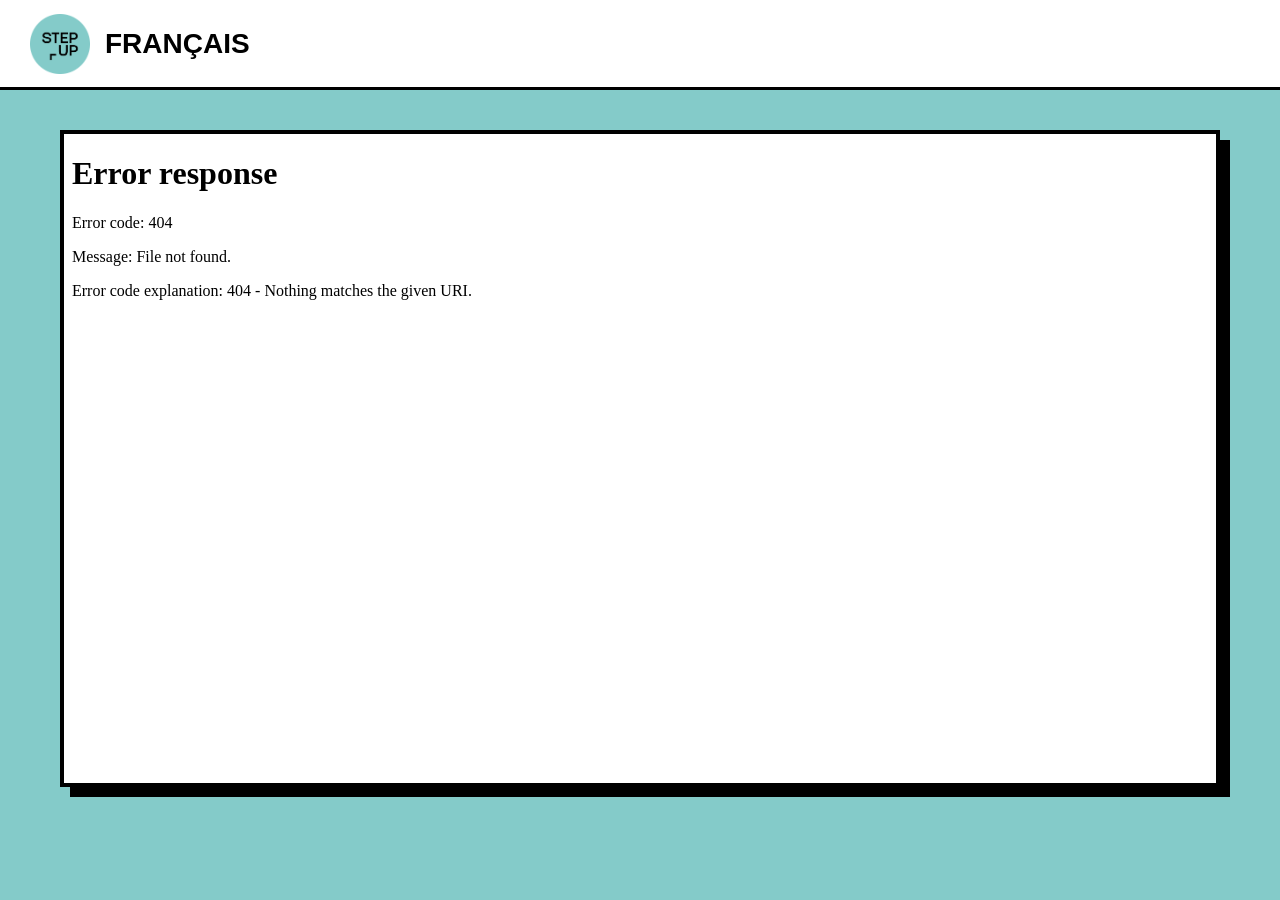
==== index.html @ 67355cd4 "Update index.html" ====
<!DOCTYPE html>
<html lang="fr">
<head>
    <meta charset="UTF-8">
    <meta name="viewport" content="width=device-width, initial-scale=1.0">

    <title>Français</title>

    <style>
        * {
            box-sizing: border-box;
        }

        body {
            margin: 0;
            background: #84cbc9;
            font-family: Arial, sans-serif;
            color: #000;
        }

        header {
            height: 90px;
            background: white;
            display: flex;
            align-items: center;
            padding: 15px 30px;
            border-bottom: 3px solid black;
        }

        header img {
            height: 60px;
            width: 60px;
            object-fit: contain;
        }

        header h1 {
            margin: 0 0 0 15px;
            font-size: 28px;
            text-transform: uppercase;
        }

        main {
            width: 100%;
            max-width: 1200px;
            margin: 40px auto;
            padding: 0 20px;
        }

        .slides {
            width: 100%;
            aspect-ratio: 16 / 9;
            background: white;
            border: 4px solid black;
            box-shadow: 10px 10px 0 black;
        }

        iframe {
            width: 100%;
            height: 100%;
            border: 0;
        }

        @media (max-width: 600px) {
            header {
                height: 70px;
            }

            header img {
                height: 45px;
                width: 45px;
            }

            header h1 {
                font-size: 22px;
            }

            main {
                margin-top: 25px;
            }

            .slides {
                box-shadow: 5px 5px 0 black;
            }
        }
    </style>
</head>

<body>

    <header>
        <img src="logo.png" alt="Logo">
        <h1>Français</h1>
    </header>

    <main>
        <div class="slides">
            <iframe
                src="YOUR_GOOGLE_SLIDES_EMBED_URL"
                allowfullscreen>
            </iframe>
        </div>
    </main>

</body>
</html>
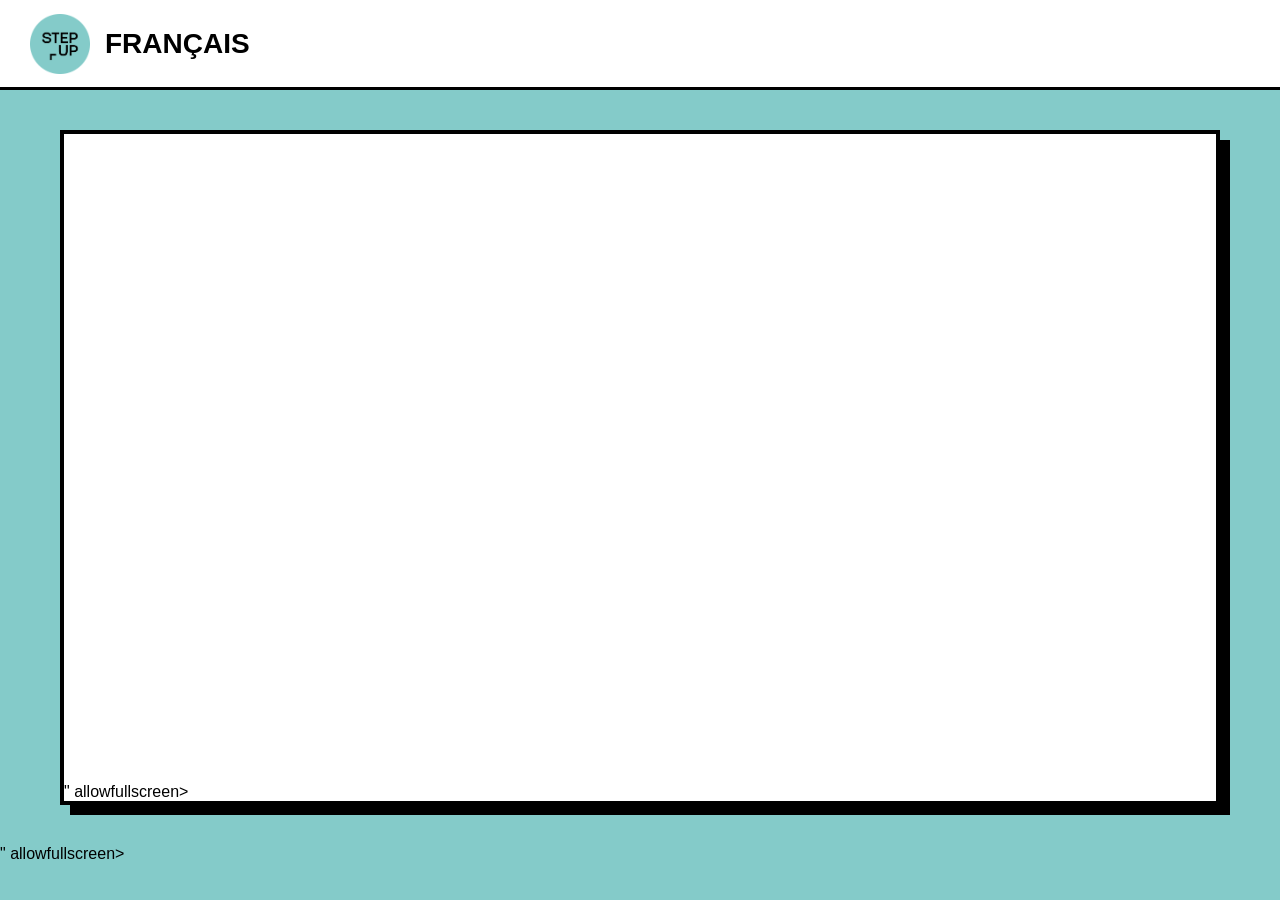
==== commit 4e641535: "Update index.html" ====
--- a/index.html
+++ b/index.html
@@ -95,11 +95,115 @@
     <main>
         <div class="slides">
             <iframe
-                src="YOUR_GOOGLE_SLIDES_EMBED_URL"
+                src="<!DOCTYPE html>
+<html lang="fr">
+<head>
+    <meta charset="UTF-8">
+    <meta name="viewport" content="width=device-width, initial-scale=1.0">
+
+    <title>Français</title>
+
+    <style>
+        * {
+            box-sizing: border-box;
+        }
+
+        body {
+            margin: 0;
+            background: #84cbc9;
+            font-family: Arial, sans-serif;
+            color: #000;
+        }
+
+        header {
+            height: 90px;
+            background: white;
+            display: flex;
+            align-items: center;
+            padding: 15px 30px;
+            border-bottom: 3px solid black;
+        }
+
+        header img {
+            height: 60px;
+            width: 60px;
+            object-fit: contain;
+        }
+
+        header h1 {
+            margin: 0 0 0 15px;
+            font-size: 28px;
+            text-transform: uppercase;
+        }
+
+        main {
+            width: 100%;
+            max-width: 1200px;
+            margin: 40px auto;
+            padding: 0 20px;
+        }
+
+        .slides {
+            width: 100%;
+            aspect-ratio: 16 / 9;
+            background: white;
+            border: 4px solid black;
+            box-shadow: 10px 10px 0 black;
+        }
+
+        iframe {
+            width: 100%;
+            height: 100%;
+            border: 0;
+        }
+
+        @media (max-width: 600px) {
+            header {
+                height: 70px;
+            }
+
+            header img {
+                height: 45px;
+                width: 45px;
+            }
+
+            header h1 {
+                font-size: 22px;
+            }
+
+            main {
+                margin-top: 25px;
+            }
+
+            .slides {
+                box-shadow: 5px 5px 0 black;
+            }
+        }
+    </style>
+</head>
+
+<body>
+
+    <header>
+        <img src="logo.png" alt="Logo">
+        <h1>Français</h1>
+    </header>
+
+    <main>
+        <div class="slides">
+            <iframe
+                src="<iframe src="https://docs.google.com/presentation/d/e/2PACX-1vQfwnN1PuJ4CPB1Hi_iRy82hSFi1ku9BRHl1oNce1ef6dQYUkX548KBfpEK6BcscJuxFA68Rt8-oaY_/pubembed?start=false&loop=false&delayms=30000" frameborder="0" width="1440" height="839" allowfullscreen="true" mozallowfullscreen="true" webkitallowfullscreen="true"></iframe>"
                 allowfullscreen>
             </iframe>
         </div>
     </main>
 
 </body>
+</html>"
+                allowfullscreen>
+            </iframe>
+        </div>
+    </main>
+
+</body>
 </html>
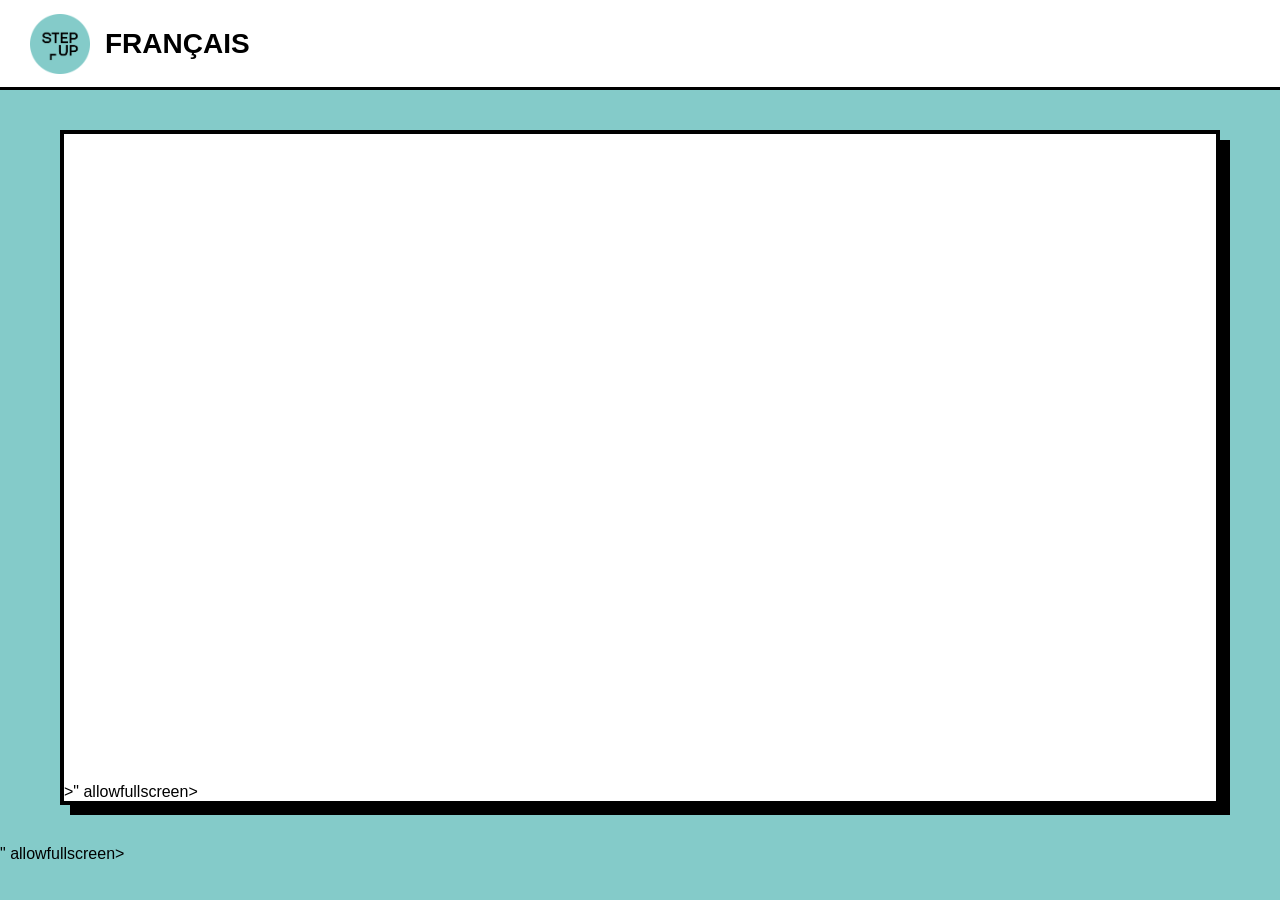
==== commit 870d2efd: "Update index.html" ====
--- a/index.html
+++ b/index.html
@@ -192,7 +192,7 @@
     <main>
         <div class="slides">
             <iframe
-                src="<iframe src="https://docs.google.com/presentation/d/e/2PACX-1vQfwnN1PuJ4CPB1Hi_iRy82hSFi1ku9BRHl1oNce1ef6dQYUkX548KBfpEK6BcscJuxFA68Rt8-oaY_/pubembed?start=false&loop=false&delayms=30000" frameborder="0" width="1440" height="839" allowfullscreen="true" mozallowfullscreen="true" webkitallowfullscreen="true"></iframe>"
+                src="<iframe src="https://docs.google.com/presentation/d/e/2PACX-1vQfwnN1PuJ4CPB1Hi_iRy82hSFi1ku9BRHl1oNce1ef6dQYUkX548KBfpEK6BcscJuxFA68Rt8-oaY_/pubembed?start=false&loop=false&delayms=30000" frameborder="0" width="960" height="569" allowfullscreen="true" mozallowfullscreen="true" webkitallowfullscreen="true"></iframe>></iframe>"
                 allowfullscreen>
             </iframe>
         </div>
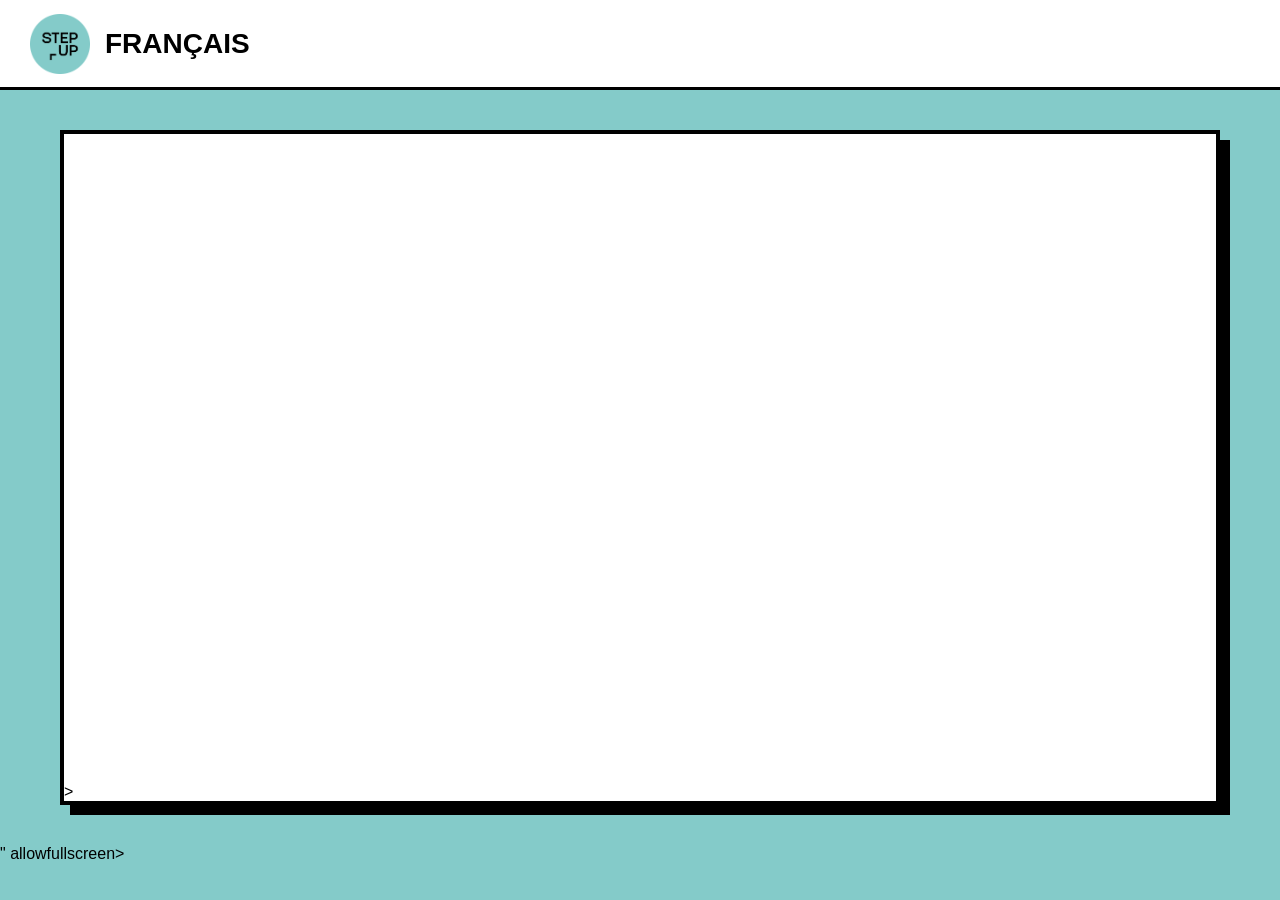
==== commit 0c6576e9: "Update index.html" ====
--- a/index.html
+++ b/index.html
@@ -192,8 +192,7 @@
     <main>
         <div class="slides">
             <iframe
-                src="<iframe src="https://docs.google.com/presentation/d/e/2PACX-1vQfwnN1PuJ4CPB1Hi_iRy82hSFi1ku9BRHl1oNce1ef6dQYUkX548KBfpEK6BcscJuxFA68Rt8-oaY_/pubembed?start=false&loop=false&delayms=30000" frameborder="0" width="960" height="569" allowfullscreen="true" mozallowfullscreen="true" webkitallowfullscreen="true"></iframe>></iframe>"
-                allowfullscreen>
+                src="<iframe src="https://docs.google.com/presentation/d/e/2PACX-1vQfwnN1PuJ4CPB1Hi_iRy82hSFi1ku9BRHl1oNce1ef6dQYUkX548KBfpEK6BcscJuxFA68Rt8-oaY_/pubembed?start=false&loop=false&delayms=30000" frameborder="0" width="960" height="569" allowfullscreen="true" mozallowfullscreen="true" webkitallowfullscreen="true"></iframe>>
             </iframe>
         </div>
     </main>
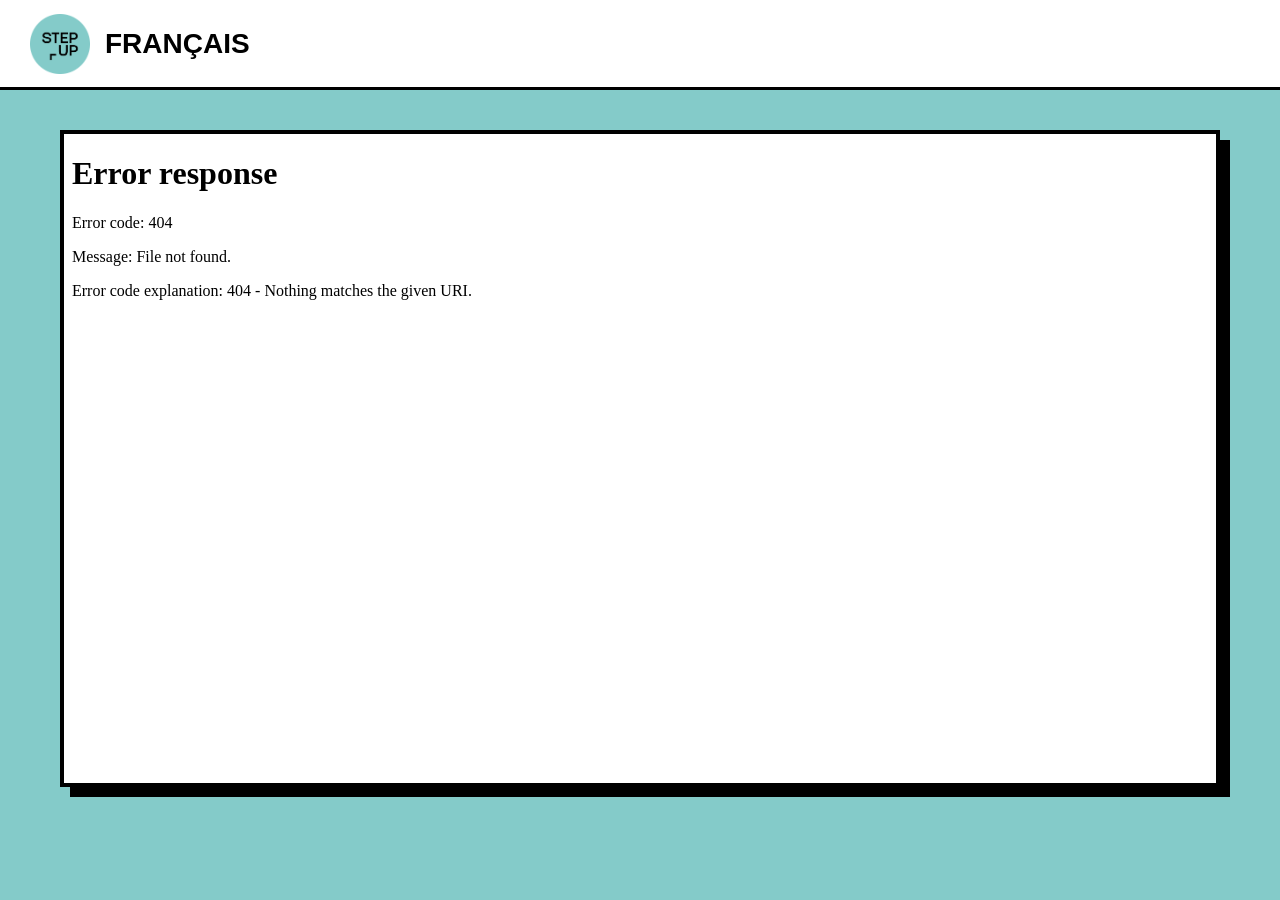
==== commit f6b6447c: "Update index.html" ====
--- a/index.html
+++ b/index.html
@@ -95,110 +95,7 @@
     <main>
         <div class="slides">
             <iframe
-                src="<!DOCTYPE html>
-<html lang="fr">
-<head>
-    <meta charset="UTF-8">
-    <meta name="viewport" content="width=device-width, initial-scale=1.0">
-
-    <title>Français</title>
-
-    <style>
-        * {
-            box-sizing: border-box;
-        }
-
-        body {
-            margin: 0;
-            background: #84cbc9;
-            font-family: Arial, sans-serif;
-            color: #000;
-        }
-
-        header {
-            height: 90px;
-            background: white;
-            display: flex;
-            align-items: center;
-            padding: 15px 30px;
-            border-bottom: 3px solid black;
-        }
-
-        header img {
-            height: 60px;
-            width: 60px;
-            object-fit: contain;
-        }
-
-        header h1 {
-            margin: 0 0 0 15px;
-            font-size: 28px;
-            text-transform: uppercase;
-        }
-
-        main {
-            width: 100%;
-            max-width: 1200px;
-            margin: 40px auto;
-            padding: 0 20px;
-        }
-
-        .slides {
-            width: 100%;
-            aspect-ratio: 16 / 9;
-            background: white;
-            border: 4px solid black;
-            box-shadow: 10px 10px 0 black;
-        }
-
-        iframe {
-            width: 100%;
-            height: 100%;
-            border: 0;
-        }
-
-        @media (max-width: 600px) {
-            header {
-                height: 70px;
-            }
-
-            header img {
-                height: 45px;
-                width: 45px;
-            }
-
-            header h1 {
-                font-size: 22px;
-            }
-
-            main {
-                margin-top: 25px;
-            }
-
-            .slides {
-                box-shadow: 5px 5px 0 black;
-            }
-        }
-    </style>
-</head>
-
-<body>
-
-    <header>
-        <img src="logo.png" alt="Logo">
-        <h1>Français</h1>
-    </header>
-
-    <main>
-        <div class="slides">
-            <iframe
-                src="<iframe src="https://docs.google.com/presentation/d/e/2PACX-1vQfwnN1PuJ4CPB1Hi_iRy82hSFi1ku9BRHl1oNce1ef6dQYUkX548KBfpEK6BcscJuxFA68Rt8-oaY_/pubembed?start=false&loop=false&delayms=30000" frameborder="0" width="960" height="569" allowfullscreen="true" mozallowfullscreen="true" webkitallowfullscreen="true"></iframe>>
-            </iframe>
-        </div>
-    </main>
-
-</body>
-</html>"
+                src="YOUR_GOOGLE_SLIDES_EMBED_URL"
                 allowfullscreen>
             </iframe>
         </div>
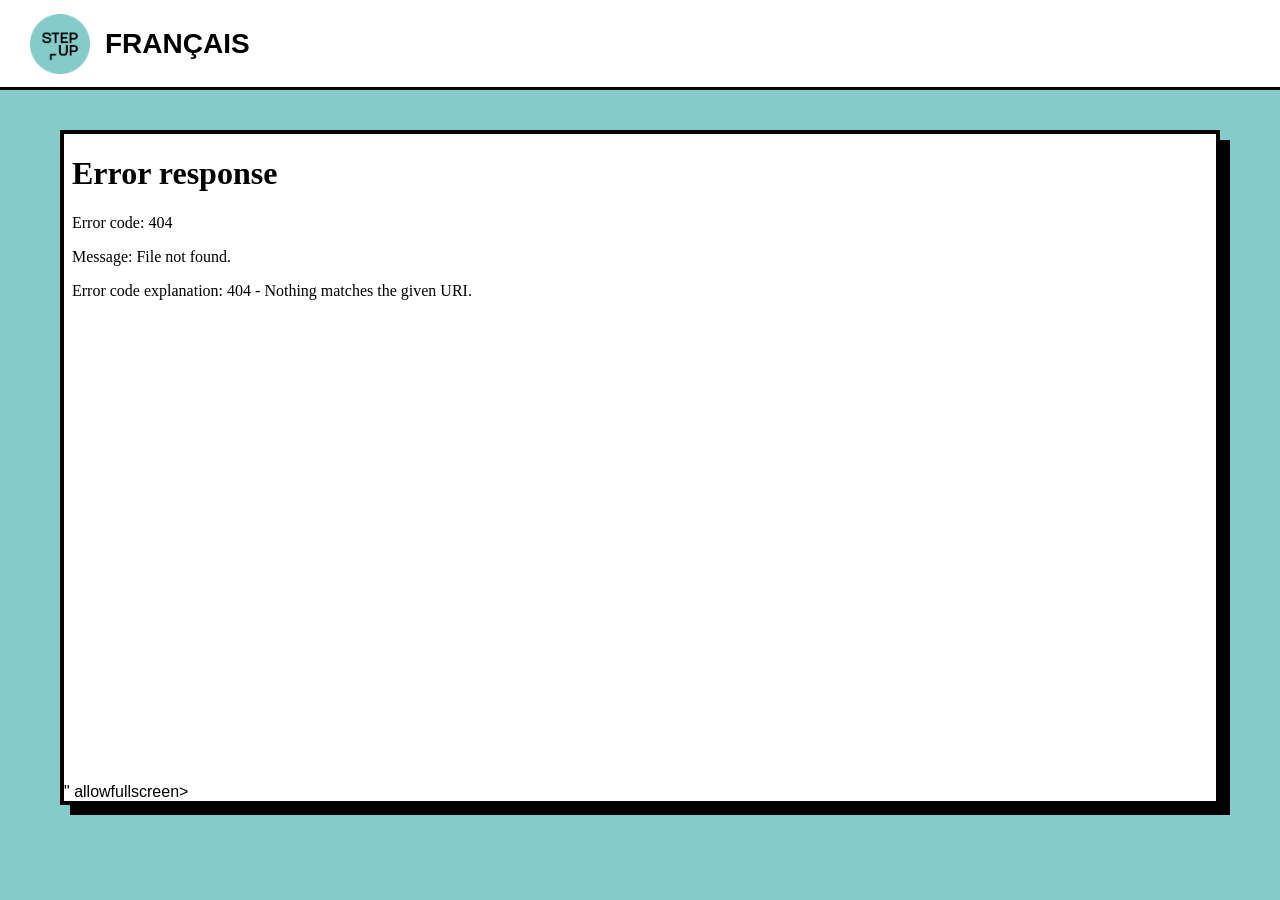
==== commit 10c42ff7: "Update index.html" ====
--- a/index.html
+++ b/index.html
@@ -95,7 +95,7 @@
     <main>
         <div class="slides">
             <iframe
-                src="YOUR_GOOGLE_SLIDES_EMBED_URL"
+                src="<iframe src="https://docs.google.com/presentation/d/e/2PACX-1vQfwnN1PuJ4CPB1Hi_iRy82hSFi1ku9BRHl1oNce1ef6dQYUkX548KBfpEK6BcscJuxFA68Rt8-oaY_/pubembed?start=false&loop=false&delayms=30000" frameborder="0" width="960" height="569" allowfullscreen="true" mozallowfullscreen="true" webkitallowfullscreen="true"></iframe>"
                 allowfullscreen>
             </iframe>
         </div>
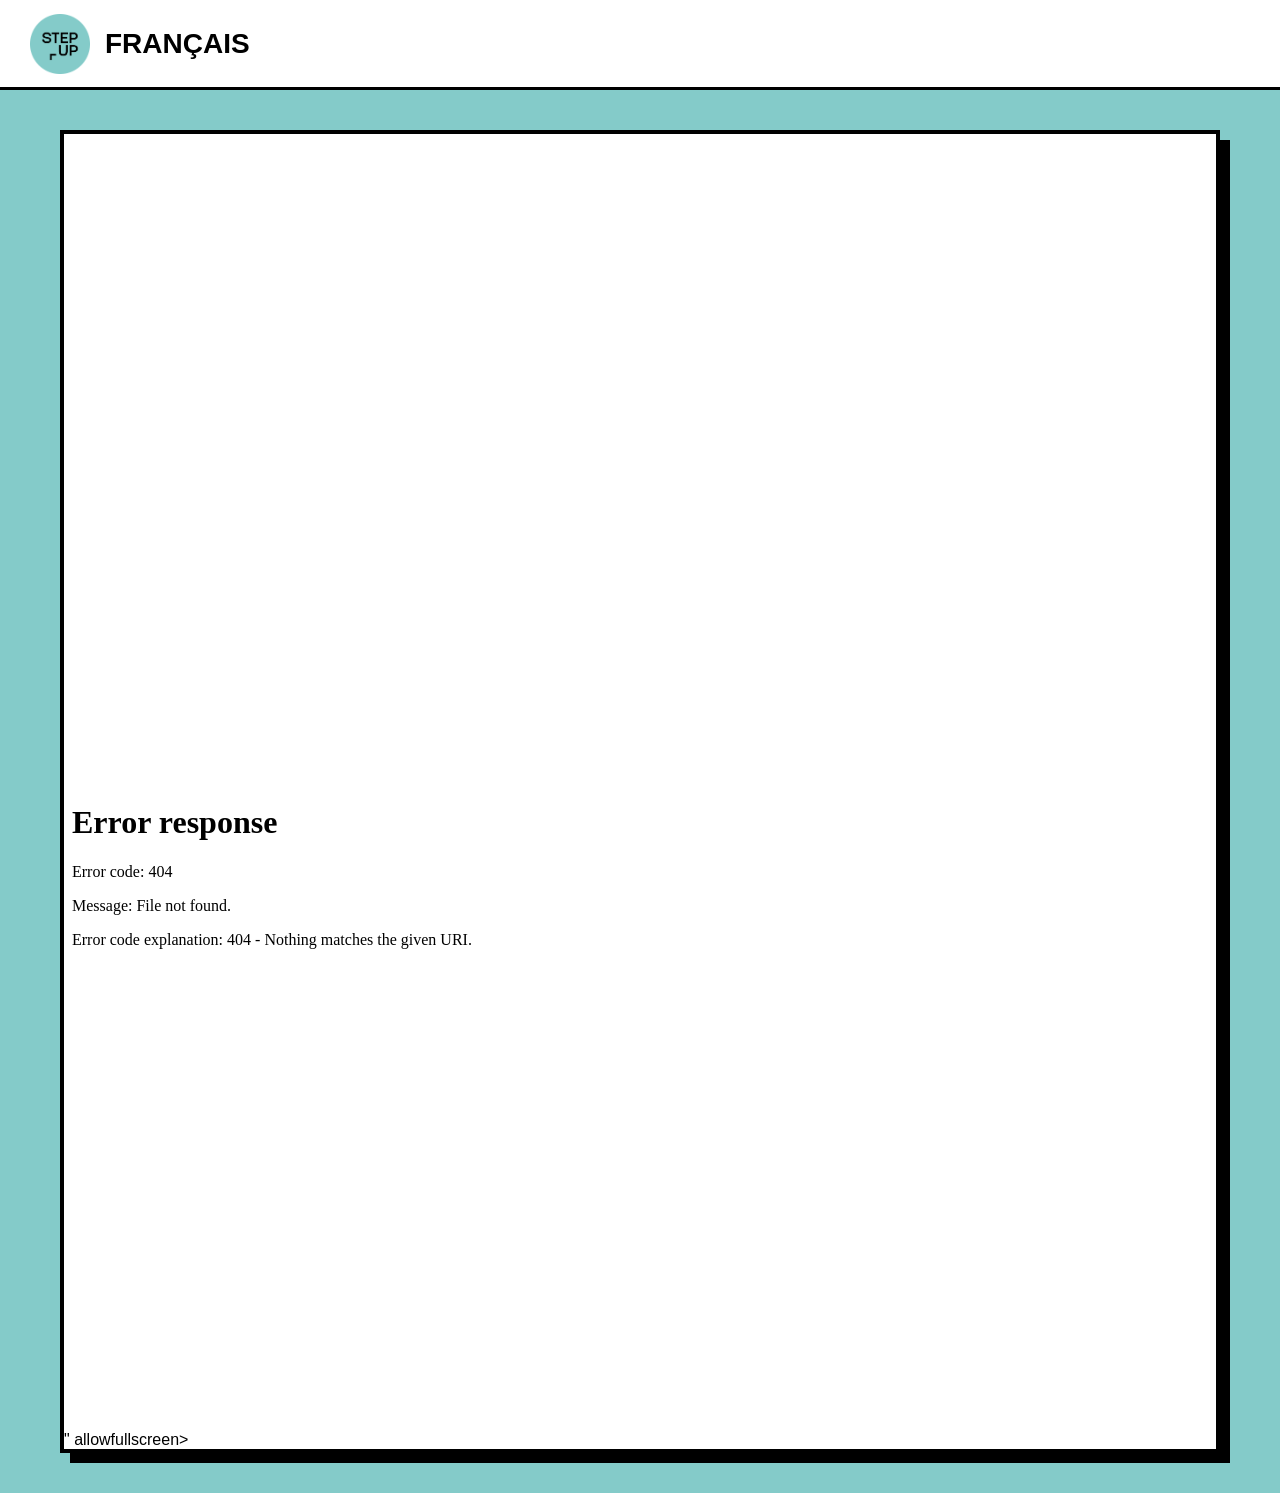
==== commit 9651536c: "Update index.html" ====
--- a/index.html
+++ b/index.html
@@ -94,6 +94,7 @@
 
     <main>
         <div class="slides">
+            <iframe src="https://docs.google.com/presentation/d/e/2PACX-1vQfwnN1PuJ4CPB1Hi_iRy82hSFi1ku9BRHl1oNce1ef6dQYUkX548KBfpEK6BcscJuxFA68Rt8-oaY_/pubembed?start=false&loop=false&delayms=30000" frameborder="0" width="960" height="569" allowfullscreen="true" mozallowfullscreen="true" webkitallowfullscreen="true"></iframe>
             <iframe
                 src="<iframe src="https://docs.google.com/presentation/d/e/2PACX-1vQfwnN1PuJ4CPB1Hi_iRy82hSFi1ku9BRHl1oNce1ef6dQYUkX548KBfpEK6BcscJuxFA68Rt8-oaY_/pubembed?start=false&loop=false&delayms=30000" frameborder="0" width="960" height="569" allowfullscreen="true" mozallowfullscreen="true" webkitallowfullscreen="true"></iframe>"
                 allowfullscreen>
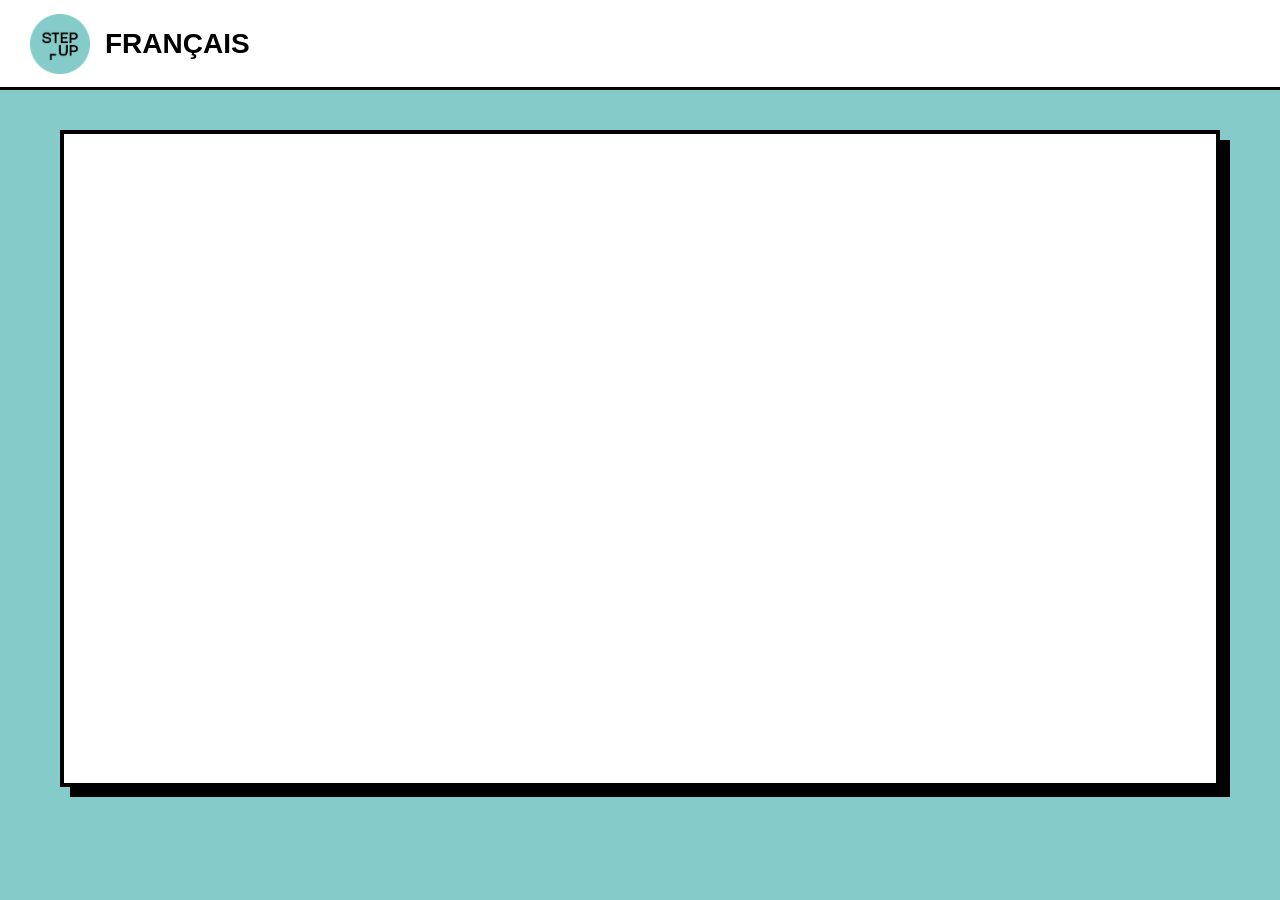
==== commit 0555b75d: "Update index.html" ====
--- a/index.html
+++ b/index.html
@@ -95,9 +95,6 @@
     <main>
         <div class="slides">
             <iframe src="https://docs.google.com/presentation/d/e/2PACX-1vQfwnN1PuJ4CPB1Hi_iRy82hSFi1ku9BRHl1oNce1ef6dQYUkX548KBfpEK6BcscJuxFA68Rt8-oaY_/pubembed?start=false&loop=false&delayms=30000" frameborder="0" width="960" height="569" allowfullscreen="true" mozallowfullscreen="true" webkitallowfullscreen="true"></iframe>
-            <iframe
-                src="<iframe src="https://docs.google.com/presentation/d/e/2PACX-1vQfwnN1PuJ4CPB1Hi_iRy82hSFi1ku9BRHl1oNce1ef6dQYUkX548KBfpEK6BcscJuxFA68Rt8-oaY_/pubembed?start=false&loop=false&delayms=30000" frameborder="0" width="960" height="569" allowfullscreen="true" mozallowfullscreen="true" webkitallowfullscreen="true"></iframe>"
-                allowfullscreen>
             </iframe>
         </div>
     </main>
